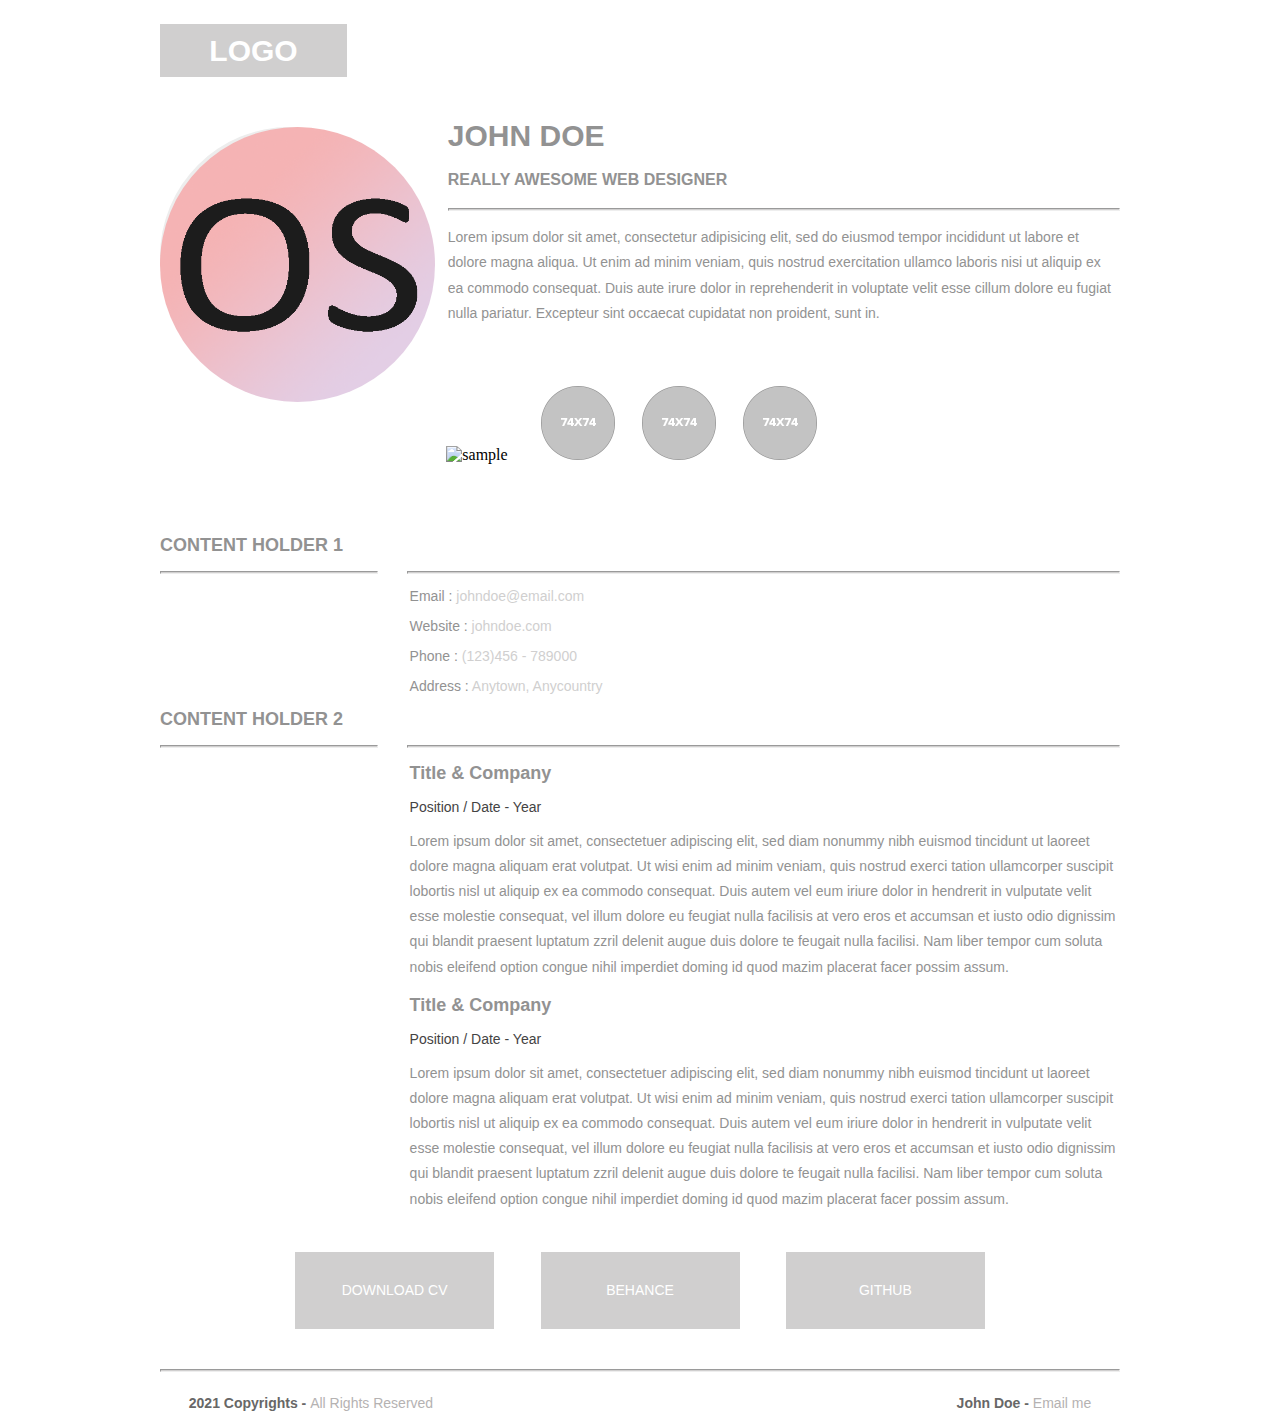
==== index.html @ b72a8b83 "Update index.html" ====
<!doctype html>
<html>
<head>
<meta charset="utf-8">
<meta name="viewport" content="width=device-width, initial-scale=1">
<title>Olav Sharma's Portfolio</title>
<link href="aboutPageStyle.css" rel="stylesheet" type="text/css">

<!--The following script tag downloads a font from the Adobe Edge Web Fonts server for use within the web page. We recommend that you do not modify it.-->
<script>var __adobewebfontsappname__="dreamweaver"</script><script src="http://use.edgefonts.net/montserrat:n4:default;source-sans-pro:n2:default.js" type="text/javascript"></script>
</head>

<body>
<!-- Header content -->
<header>
  <div class="profileLogo"> 
    <!-- Profile logo. Add a img tag in place of <span>. -->
    <p class="logoPlaceholder"><!-- <img src="logoImage.png" alt="sample logo"> --><span>LOGO</span></p>
  </div>
  <div class="profilePhoto"> 
    <!-- Profile photo --> 
    <img style="border-radius: 50%"width="275" height="275" src="AboutPageAssets/images/all.png" alt="sample"> </div>
  <!-- Identity details -->
  <section class="profileHeader">
    <h1>JOHN DOE</h1>
    <h3>REALLY AWESOME WEB DESIGNER</h3>
    <hr>
    <p>Lorem ipsum dolor sit amet, consectetur adipisicing elit, sed do eiusmod tempor incididunt ut labore et dolore magna aliqua. Ut enim ad minim veniam, quis nostrud exercitation ullamco laboris nisi ut aliquip ex ea commodo consequat. Duis aute irure dolor in reprehenderit in voluptate velit esse cillum dolore eu fugiat nulla pariatur. Excepteur sint occaecat cupidatat non proident, sunt in.</p>
  </section>
  <!-- Links to Social network accounts -->
  <aside class="socialNetworkNavBar">
    <div class="socialNetworkNav"> 
      <!-- Add a Anchor tag with nested img tag here --> 
      <img height="74" width="74" onClick="window.location.href='https://youtube.com';" src="https://cdn.iconscout.com/icon/free/png-256/gmail-2981844-2476484.png" alt="sample"> </div>
    <div class="socialNetworkNav"> 
      <!-- Add a Anchor tag with nested img tag here --> 
      <img src="AboutPageAssets/images/social.png"  alt="sample"> </div>
    <div class="socialNetworkNav"> 
      <!-- Add a Anchor tag with nested img tag here --> 
      <img src="AboutPageAssets/images/social.png"  alt="sample"> </div>
    <div class="socialNetworkNav"> 
      <!-- Add a Anchor tag with nested img tag here --> 
      <img src="AboutPageAssets/images/social.png"  alt="sample"> </div>
  </aside>
</header>
<!-- content -->
<section class="mainContent"> 
  <!-- Contact details -->
  <section class="section1">
    <h2 class="sectionTitle">Content Holder 1</h2>
    <hr class="sectionTitleRule">
    <hr class="sectionTitleRule2">
    <div class="section1Content">
      <p><span>Email :</span> johndoe@email.com</p>
      <p><span>Website :</span> johndoe.com</p>
      <p><span>Phone :</span> (123)456 - 789000</p>
      <p><span>Address :</span> Anytown, Anycountry</p>
    </div>
  </section>
  <!-- Previous experience details -->
  <section class="section2">
    <h2 class="sectionTitle">Content Holder 2</h2>
    <hr class="sectionTitleRule">
    <hr class="sectionTitleRule2">
    <!-- First Title & company details  -->
    <article class="section2Content">
      <h2 class="sectionContentTitle">Title & Company</h2>
      <h3 class="sectionContentSubTitle">Position / Date - Year</h3>
      <p class="sectionContent"> Lorem ipsum dolor sit amet, consectetuer adipiscing elit, sed diam nonummy nibh euismod tincidunt ut laoreet dolore magna aliquam erat volutpat. Ut wisi enim ad minim veniam, quis nostrud exerci tation ullamcorper suscipit lobortis nisl ut aliquip ex ea commodo consequat. Duis autem vel eum iriure dolor in hendrerit in vulputate velit esse molestie consequat, vel illum dolore eu feugiat nulla facilisis at vero eros et accumsan et iusto odio dignissim qui blandit praesent luptatum zzril delenit augue duis dolore te feugait nulla facilisi. Nam liber tempor cum soluta nobis eleifend option congue nihil imperdiet doming id quod mazim placerat facer possim assum. </p>
    </article>
    <!-- Second Title & company details  -->
    <article class="section2Content">
      <h2 class="sectionContentTitle"> Title & Company</h2>
      <h3 class="sectionContentSubTitle">Position / Date - Year</h3>
      <p class="sectionContent"> Lorem ipsum dolor sit amet, consectetuer adipiscing elit, sed diam nonummy nibh euismod tincidunt ut laoreet dolore magna aliquam erat volutpat. Ut wisi enim ad minim veniam, quis nostrud exerci tation ullamcorper suscipit lobortis nisl ut aliquip ex ea commodo consequat. Duis autem vel eum iriure dolor in hendrerit in vulputate velit esse molestie consequat, vel illum dolore eu feugiat nulla facilisis at vero eros et accumsan et iusto odio dignissim qui blandit praesent luptatum zzril delenit augue duis dolore te feugait nulla facilisi. Nam liber tempor cum soluta nobis eleifend option congue nihil imperdiet doming id quod mazim placerat facer possim assum. </p>
    </article>
    <!-- Replicate the above Div block to add more title and company details --> 
  </section>
  <!-- Links to expore your past projects and download your CV -->
  <aside class="externalResourcesNav">
    <div class="externalResources"> <a href="#" title="Download CV Link">DOWNLOAD CV</a> </div>
    <span class="stretch"></span>
    <div class="externalResources"><a href="#" title="Behance Link">BEHANCE</a> </div>
    <span class="stretch"></span>
    <div class="externalResources"><a href="#" title="Github Link">GITHUB</a> </div>
  </aside>
</section>
<footer>
  <hr>
  <p class="footerDisclaimer">2021  Copyrights - <span>All Rights Reserved</span></p>
  <p class="footerNote">John Doe - <span>Email me</span></p>
</footer>
</body>
</html>
---- aboutPageStyle.css ----
@charset "utf-8";
/* Global Styles */

body {
	margin-left: auto;
	margin-right: auto;
	width: 92%;
	max-width: 960px;
	padding-left: 2.275%;
	padding-right: 2.275%;
}
/* Header */
header {
	text-align: center;
	display: block;
}
header .profileLogo .logoPlaceholder {
	background-color: rgba(208,207,207,1.00);
	width: 187px;
	text-align: center;
}
header .logoPlaceholder span {
	width: 80px;
	height: 22px;
	font-family: 'Montserrat', sans-serif;
	color: rgba(255,255,255,1.00);
	font-size: 30px;
	font-weight: 700;
	line-height: 53px;
}
header .profilePhoto {
	background-color: rgba(237,237,237,1.00);
	width: 259px;
	border-radius: 50%;
	height: 259px;
	clear: both;
}
header .profileHeader h1 {
	font-family: 'Montserrat', sans-serif;
	color: rgba(146,146,146,1.00);
	font-size: 30px;
	font-weight: 700;
	line-height: 24px;
}
header .profileHeader h3 {
	font-family: sans-serif;
	color: rgba(146,146,146,1.00);
	font-size: 16px;
	font-weight: 700;
	line-height: 24px;
}
hr {
	background-color: rgba(208,207,207,1.00);
	height: 1px;
}
header .profileHeader p {
	font-family: sans-serif;
	color: rgba(146,146,146,1.00);
	font-size: 14px;
	font-weight: 400;
	line-height: 1.8;
	overflow-y: auto;
}
header .socialNetworkNavBar {
	text-align: center;
	display: block;
	margin-top: 60px;
	clear: both;
}
header .socialNetworkNavBar .socialNetworkNav {
	border-radius: 50%;
	cursor: pointer;
}
header .socialNetworkNavBar .socialNetworkNav img:hover {
	opacity: 0.5;
}
/* Main Content sections */
.mainContent .section1 {
	display: block;
}
.section1 .sectionTitle, .section2 .sectionTitle {
	font-family: 'Montserrat', sans-serif;
	color: rgba(146,146,146,1.00);
	font-size: 18px;
	font-weight: 700;
	text-transform: uppercase;
}
.section1 .sectionTitleRule, .section2 .sectionTitleRule {
	margin: 0 3% 0 0;
	float: left;
	clear: both;
}
.section1 .sectionTitleRule2, .section2 .sectionTitleRule2 {
	background-color: rgba(208,207,207,1.00);
	height: 1px;
	padding: 0px;
}
.mainContent .section1 .section1Content {
	font-family: ProximaNova;
	font-size: 14px;
	font-weight: 100;
	color: rgba(208,207,207,1.00);
}
.mainContent .section1 .section1Content span {
	color: rgba(146,146,146,1.00);
	font-family: sans-serif;
}
.section2 .sectionContentTitle {
	font-family: sans-serif;
	color: rgba(146,146,146,1.00);
	font-size: 18px;
	font-weight: 700;
}
.section2 .sectionContentSubTitle {
	font-family: sans-serif;
	color: rgba(68,67,67,1.00);
	font-size: 14px;
	font-weight: 400;
}
.section2 .sectionContent {
	font-family: sans-serif;
	color: rgba(146,146,146,1.00);
	font-size: 14px;
	font-weight: 400;
	line-height: 1.8;
}
.mainContent {
	display: block;
}
.mainContent .externalResourcesNav .externalResources {
	background-color: rgba(208,207,207,1.00);
	display: inline-block;
	text-align: center;
	margin-top: 0px;
	padding-top: 3%;
	cursor: pointer;
}
.mainContent .externalResourcesNav .externalResources:hover {
	background-color: rgba(153,153,153,1.00);
}
.externalResourcesNav .externalResources a {
	font-family: 'Montserrat', sans-serif;
	color: rgba(255,255,255,1.00);
	font-size: 14px;
	font-weight: 400;
	line-height: 18px;
	text-decoration: none;
}
.stretch {
	content: '';
	display: inline-block;
	margin-left: 2%;
	margin-right: 2%;
}
/* Footer */
footer .footerDisclaimer {
	font-family: sans-serif;
	font-size: 14px;
	line-height: 18px;
	color: rgba(104,103,103,1.00);
	font-weight: 700;
}
footer .footerDisclaimer span {
	color: rgba(181,178,178,1.00);
	font-weight: 400;
}
footer .footerNote {
	font-family: sans-serif;
	font-size: 14px;
	line-height: 18px;
	color: rgba(104,103,103,1.00);
	font-weight: 700;
}
footer .footerNote span {
	color: rgba(181,178,178,1.00);
	font-weight: 400;
}

/* Media query for Mobile devices*/
@media only screen and (min-width : 285px) and (max-width : 480px) {
/* Header */
header {
	width: 100%;
	float: none;
}
header .profileLogo .logoPlaceholder {
	display: inline-block;
}
header .profilePhoto {
	display: inline-block;
}
header .profileHeader {
	text-align: center;
	margin-top: 10%;
}
header .profileHeader p {
	text-align: justify;
}
header .socialNetworkNavBar {
	text-align: center;
	display: block;
	margin-top: 60px;
	clear: both;
	margin-bottom: 15%;
}
header .socialNetworkNavBar .socialNetworkNav {
	width: 60px;
	height: 60px;
	display: inline-block;
	margin-right: 23px;
}
/* Main content sections */
.mainContent .section1 {
	text-align: center;
	margin-bottom: 10%;
}
.section1 .section1Title, .section2 .section1Title {
	text-align: center;
}
.section1 .sectionTitleRule, .section2 .sectionTitleRule {
	width: 100%;
}
.section1 .sectionTitleRule2, .section2 .sectionTitleRule2 {
	display: none;
}
.mainContent .section1 .section1Content {
	display: inline-block;
	text-align: left;
	font-family: sans-serif;
	text-align: justify;
}
.mainContent .section2 {
	display: block;
	text-align: center;
}
.section2 .section2Content {
	margin-top: 10%;
	text-align: justify;
	margin-bottom: 10%;
}
.mainContent .externalResourcesNav {
	margin-bottom: 10%;
}
.mainContent .externalResourcesNav .externalResources {
	width: 100%;
	height: 35px;
}
/* Footer */
footer {
	display: block;
	text-align: center;
	font-family: sans-serif;
}
}

/* Media Query for Tablets */
@media only screen and (min-width : 481px) and (max-width : 1024px) {
/* Header */
header {
	width: 100%;
	float: none;
}
header .profileLogo .logoPlaceholder {
	display: inline-block;
	font-family: 'Montserrat', sans-serif;
}
header .profilePhoto {
	float: left;
	clear: both;
	margin-right: 3%;
	margin-top: 5%;
}
header .profileHeader {
	text-align: left;
	margin-top: 7%;
}
header .socialNetworkNavBar .socialNetworkNav {
	width: 74px;
	height: 74px;
	display: inline-block;
	margin-right: 23px;
}
/* Main content and sections */
.section1 .section1Title, .section2 .section1Title {
	text-align: center;
}
.section1 .sectionTitleRule, .section2 .sectionTitleRule {
	width: 100%;
}
.section1 .sectionTitleRule2, .section2 .sectionTitleRule2 {
	display: none;
}
.mainContent .section1 .section1Content {
	display: block;
	margin: 0% 0% 0% 20%;
	font-family: sans-serif;
	margin-top: 5%;
	margin-bottom: 5%;
}
.mainContent .section2 {
	clear: both;
}
.section2 .section2Content {
	padding: 0px;
	margin-left: 20%;
	font-family: sans-serif;
	margin-top: 5%;
	margin-bottom: 5%;
}
.mainContent .externalResourcesNav {
	margin-left: 20%;
	margin-top: 40px;
	margin-bottom: 40px;
	text-align: center;
	padding-top: 0px;
	clear: both;
}
.mainContent .externalResourcesNav .externalResources {
	width: 199px;
	height: 48px;
	margin-top: 5%;
}
/* Footer */
footer .footerDisclaimer {
	float: left;
	margin-left: 3%;
	font-family: sans-serif;
}
footer .footerNote {
	float: right;
	margin-right: 3%;
	font-family: sans-serif;
}
}

/* Desktops and laptops  */
@media only screen and (min-width:1025px) {
/* Header */
header .profileLogo .logoPlaceholder {
	float: left;
	margin-bottom: 50px;
}
header .profilePhoto {
	float: left;
	clear: both;
	margin-right: 3%;
}
header .profileHeader {
	text-align: left;
	padding-top: 10%;
}
header .socialNetworkNavBar .socialNetworkNav {
	width: 74px;
	height: 74px;
	display: inline-block;
	margin-right: 23px;
}
/* Main content sections */
.section1 .sectionTitleRule, .section2 .sectionTitleRule {
	width: 22.5%;
}
.mainContent .section1 .section1Content {
	display: block;
	margin-top: 0%;
	margin-right: 0%;
	margin-left: 26%;
	margin-bottom: 0%;
	font-family: sans-serif;
}
.mainContent .section2 {
	clear: both;
}
.section2 .section2Content {
	padding: 0px;
	margin-left: 26%;
	font-family: sans-serif;
}
.mainContent .externalResourcesNav {
	margin-top: 40px;
	margin-bottom: 40px;
	text-align: center;
	padding-top: 0px;
	clear: both;
}
.mainContent .externalResourcesNav .externalResources {
	width: 199px;
	height: 48px;
}
/* Footer */
footer .footerDisclaimer {
	float: left;
	margin-left: 3%;
	font-family: sans-serif;
}
footer .footerNote {
	float: right;
	margin-right: 3%;
	font-family: sans-serif;
}
}
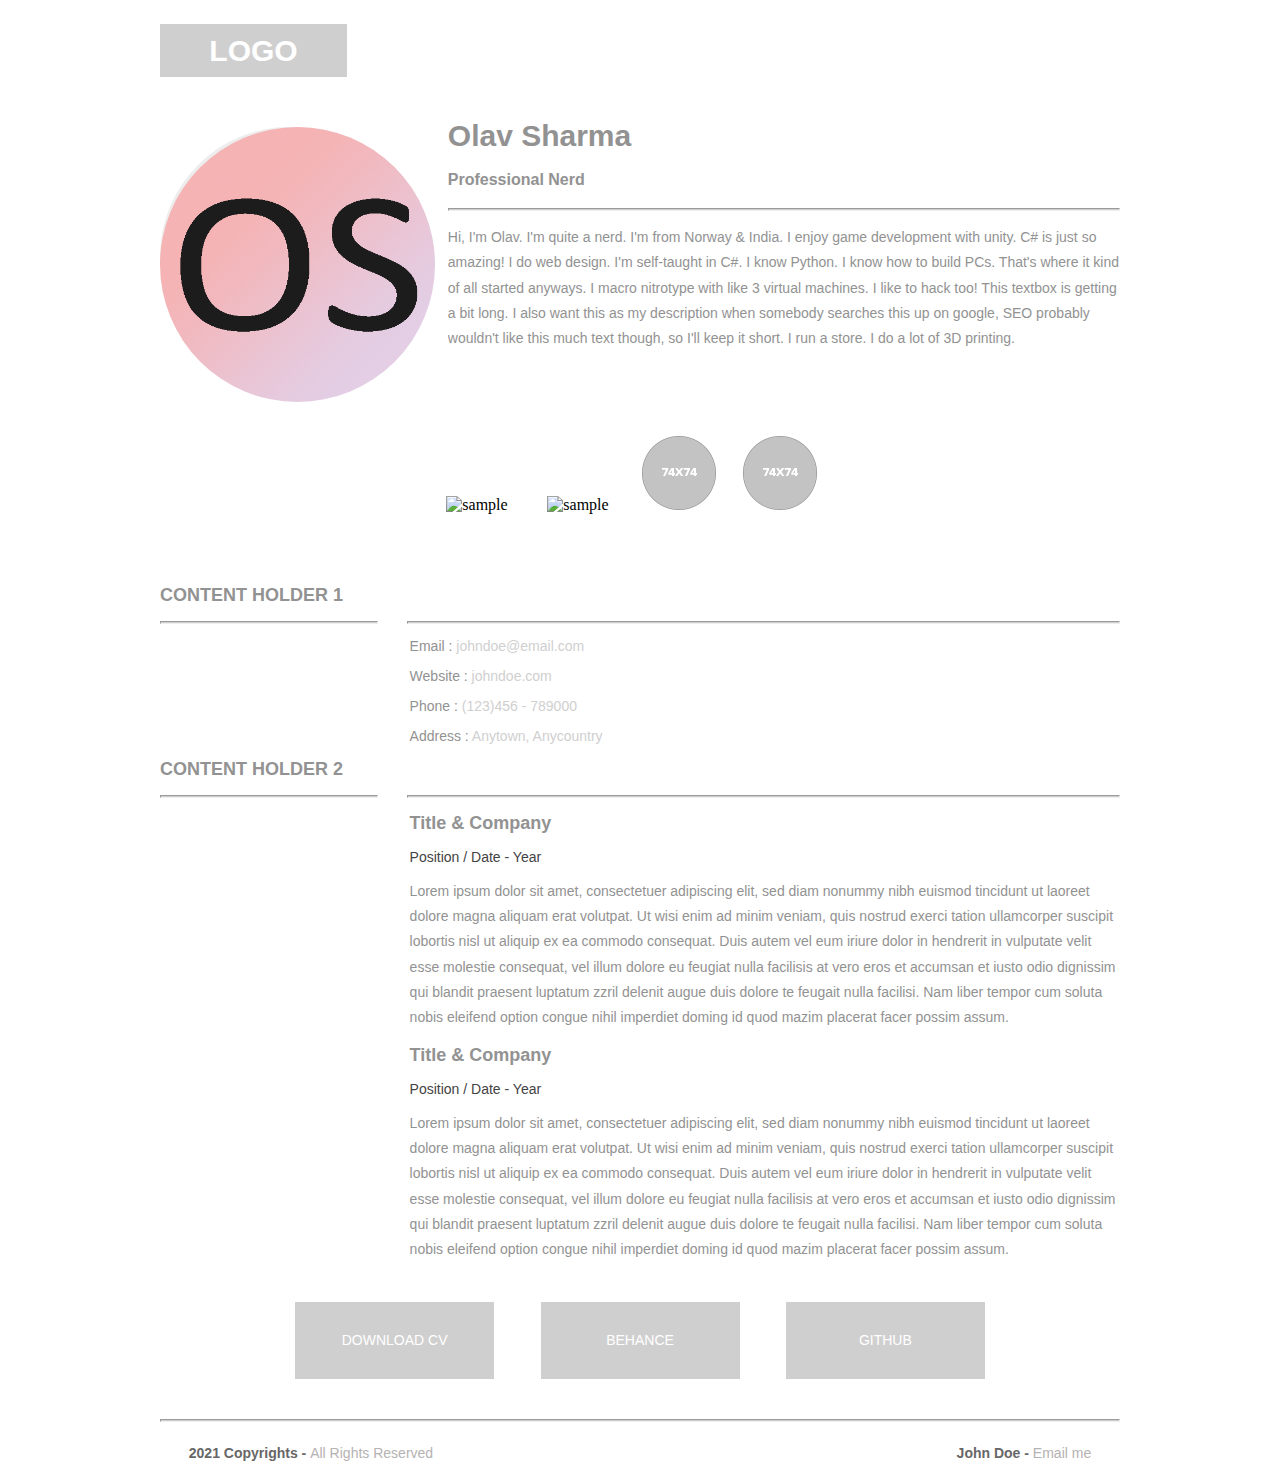
==== commit 490f3231: "Update index.html" ====
--- a/index.html
+++ b/index.html
@@ -22,10 +22,10 @@
     <img style="border-radius: 50%"width="275" height="275" src="AboutPageAssets/images/all.png" alt="sample"> </div>
   <!-- Identity details -->
   <section class="profileHeader">
-    <h1>JOHN DOE</h1>
-    <h3>REALLY AWESOME WEB DESIGNER</h3>
+    <h1>Olav Sharma</h1>
+    <h3>Professional Nerd</h3>
     <hr>
-    <p>Lorem ipsum dolor sit amet, consectetur adipisicing elit, sed do eiusmod tempor incididunt ut labore et dolore magna aliqua. Ut enim ad minim veniam, quis nostrud exercitation ullamco laboris nisi ut aliquip ex ea commodo consequat. Duis aute irure dolor in reprehenderit in voluptate velit esse cillum dolore eu fugiat nulla pariatur. Excepteur sint occaecat cupidatat non proident, sunt in.</p>
+    <p>Hi, I'm Olav. I'm quite a nerd. I'm from Norway &amp; India. I enjoy game development with unity. C# is just so amazing! I do web design. I'm self-taught in C#. I know Python. I know how to build PCs. That's where it kind of all started anyways. I macro nitrotype with like 3 virtual machines. I like to hack too! This textbox is getting a bit long. I also want this as my description when somebody searches this up on google, SEO probably wouldn't like this much text though, so I'll keep it short. I run a store. I do a lot of 3D printing.&nbsp; &nbsp; &nbsp; &nbsp; &nbsp; &nbsp; &nbsp; &nbsp; &nbsp; &nbsp; &nbsp; &nbsp; &nbsp; &nbsp; &nbsp; &nbsp; &nbsp; &nbsp; &nbsp; &nbsp; &nbsp;</p>
   </section>
   <!-- Links to Social network accounts -->
   <aside class="socialNetworkNavBar">
@@ -34,7 +34,7 @@
       <img height="74" width="74" onClick="window.location.href='https://youtube.com';" src="https://cdn.iconscout.com/icon/free/png-256/gmail-2981844-2476484.png" alt="sample"> </div>
     <div class="socialNetworkNav"> 
       <!-- Add a Anchor tag with nested img tag here --> 
-      <img src="AboutPageAssets/images/social.png"  alt="sample"> </div>
+      <img height="74" src="https://www.inkneedle.store/cdn/shop/files/2.png?v=1703287860&width=500"  alt="sample" width="74"> </div>
     <div class="socialNetworkNav"> 
       <!-- Add a Anchor tag with nested img tag here --> 
       <img src="AboutPageAssets/images/social.png"  alt="sample"> </div>
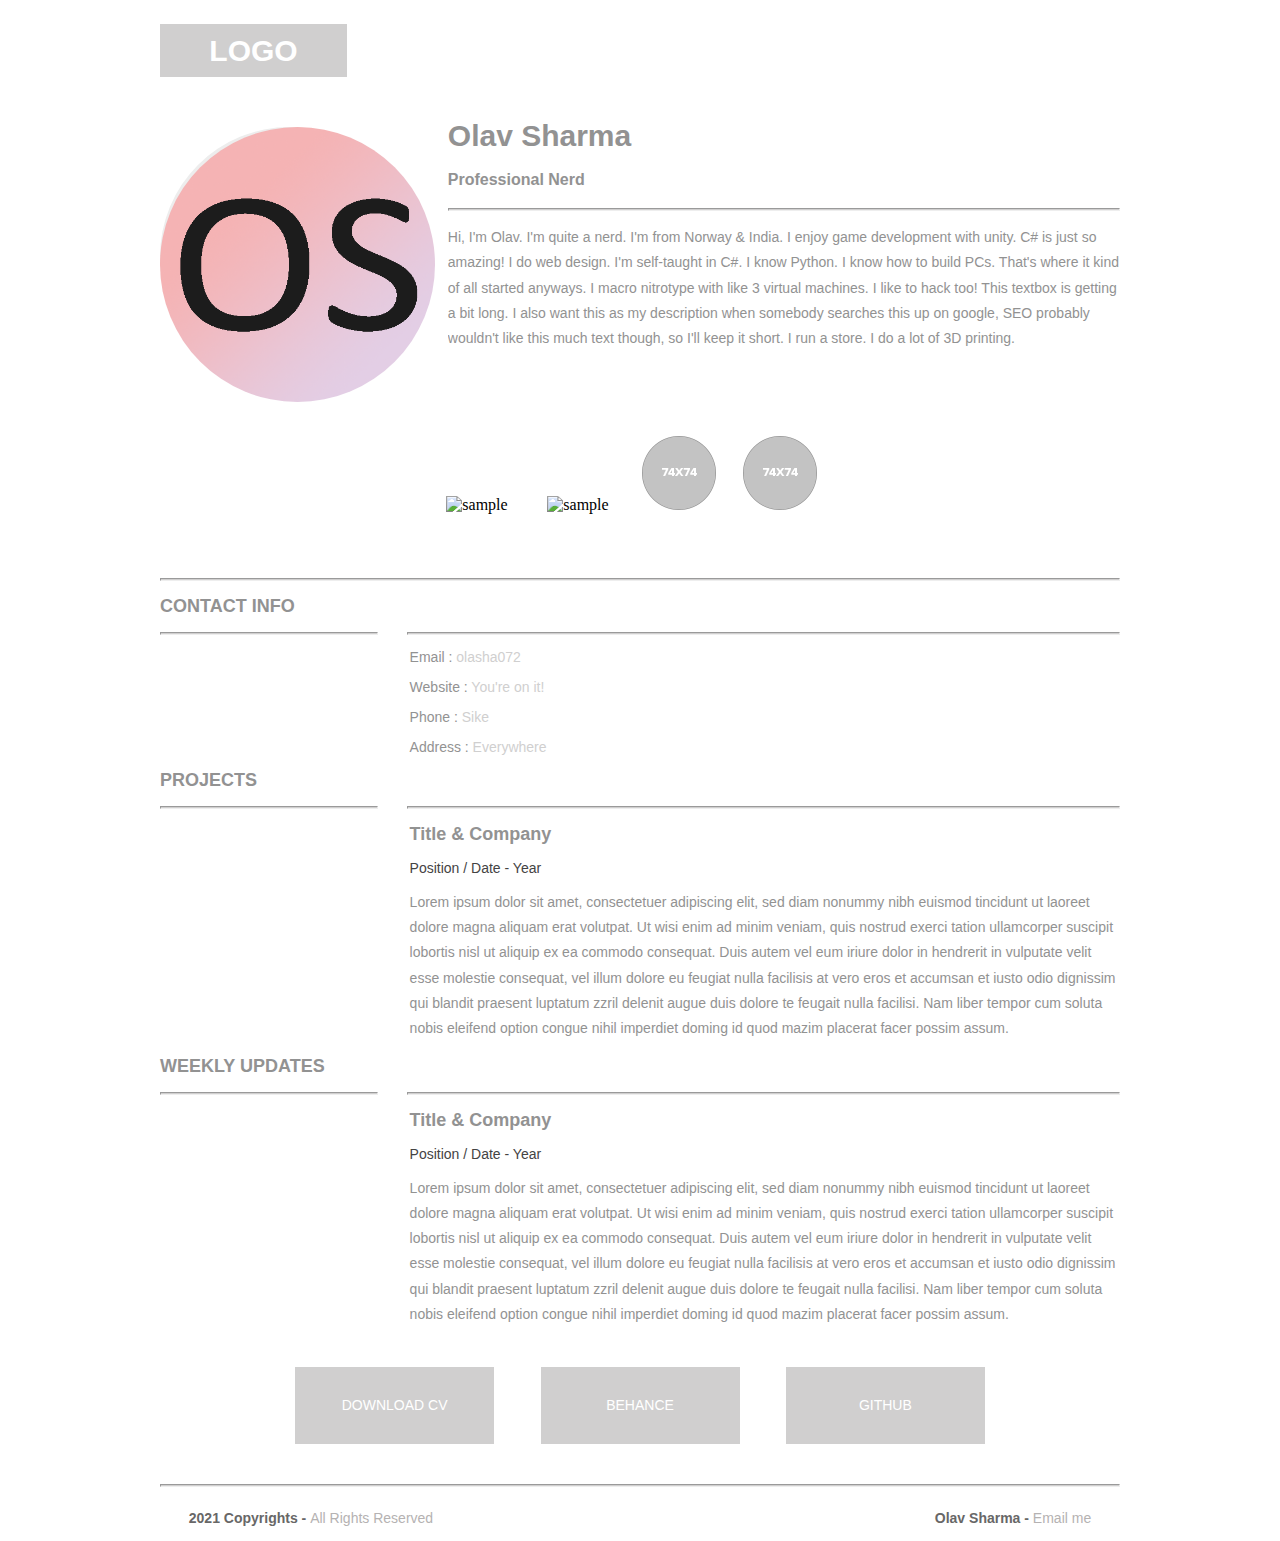
==== commit e9d7827e: "Update index.html" ====
--- a/index.html
+++ b/index.html
@@ -43,23 +43,24 @@
       <img src="AboutPageAssets/images/social.png"  alt="sample"> </div>
   </aside>
 </header>
+	<hr>
 <!-- content -->
 <section class="mainContent"> 
   <!-- Contact details -->
   <section class="section1">
-    <h2 class="sectionTitle">Content Holder 1</h2>
+    <h2 class="sectionTitle">Contact info</h2>
     <hr class="sectionTitleRule">
     <hr class="sectionTitleRule2">
     <div class="section1Content">
-      <p><span>Email :</span> johndoe@email.com</p>
-      <p><span>Website :</span> johndoe.com</p>
-      <p><span>Phone :</span> (123)456 - 789000</p>
-      <p><span>Address :</span> Anytown, Anycountry</p>
+      <p><span>Email :</span> olasha072</p>
+      <p><span>Website :</span> You're on it!</p>
+      <p><span>Phone :</span> Sike</p>
+      <p><span>Address :</span> Everywhere</p>
     </div>
   </section>
   <!-- Previous experience details -->
   <section class="section2">
-    <h2 class="sectionTitle">Content Holder 2</h2>
+    <h2 class="sectionTitle">projects</h2>
     <hr class="sectionTitleRule">
     <hr class="sectionTitleRule2">
     <!-- First Title & company details  -->
@@ -69,11 +70,21 @@
       <p class="sectionContent"> Lorem ipsum dolor sit amet, consectetuer adipiscing elit, sed diam nonummy nibh euismod tincidunt ut laoreet dolore magna aliquam erat volutpat. Ut wisi enim ad minim veniam, quis nostrud exerci tation ullamcorper suscipit lobortis nisl ut aliquip ex ea commodo consequat. Duis autem vel eum iriure dolor in hendrerit in vulputate velit esse molestie consequat, vel illum dolore eu feugiat nulla facilisis at vero eros et accumsan et iusto odio dignissim qui blandit praesent luptatum zzril delenit augue duis dolore te feugait nulla facilisi. Nam liber tempor cum soluta nobis eleifend option congue nihil imperdiet doming id quod mazim placerat facer possim assum. </p>
     </article>
     <!-- Second Title & company details  -->
+    
+    <!-- Replicate the above Div block to add more title and company details --> 
+  </section>
+  <section class="section2">
+    <h2 class="sectionTitle">weekly updates&nbsp;</h2>
+    <hr class="sectionTitleRule">
+    <hr class="sectionTitleRule2">
+    <!-- First Title & company details  -->
     <article class="section2Content">
-      <h2 class="sectionContentTitle"> Title & Company</h2>
+      <h2 class="sectionContentTitle">Title & Company</h2>
       <h3 class="sectionContentSubTitle">Position / Date - Year</h3>
       <p class="sectionContent"> Lorem ipsum dolor sit amet, consectetuer adipiscing elit, sed diam nonummy nibh euismod tincidunt ut laoreet dolore magna aliquam erat volutpat. Ut wisi enim ad minim veniam, quis nostrud exerci tation ullamcorper suscipit lobortis nisl ut aliquip ex ea commodo consequat. Duis autem vel eum iriure dolor in hendrerit in vulputate velit esse molestie consequat, vel illum dolore eu feugiat nulla facilisis at vero eros et accumsan et iusto odio dignissim qui blandit praesent luptatum zzril delenit augue duis dolore te feugait nulla facilisi. Nam liber tempor cum soluta nobis eleifend option congue nihil imperdiet doming id quod mazim placerat facer possim assum. </p>
     </article>
+    <!-- Second Title & company details  -->
+    
     <!-- Replicate the above Div block to add more title and company details --> 
   </section>
   <!-- Links to expore your past projects and download your CV -->
@@ -88,7 +99,7 @@
 <footer>
   <hr>
   <p class="footerDisclaimer">2021  Copyrights - <span>All Rights Reserved</span></p>
-  <p class="footerNote">John Doe - <span>Email me</span></p>
+  <p class="footerNote">Olav Sharma - <span>Email me</span></p>
 </footer>
 </body>
 </html>
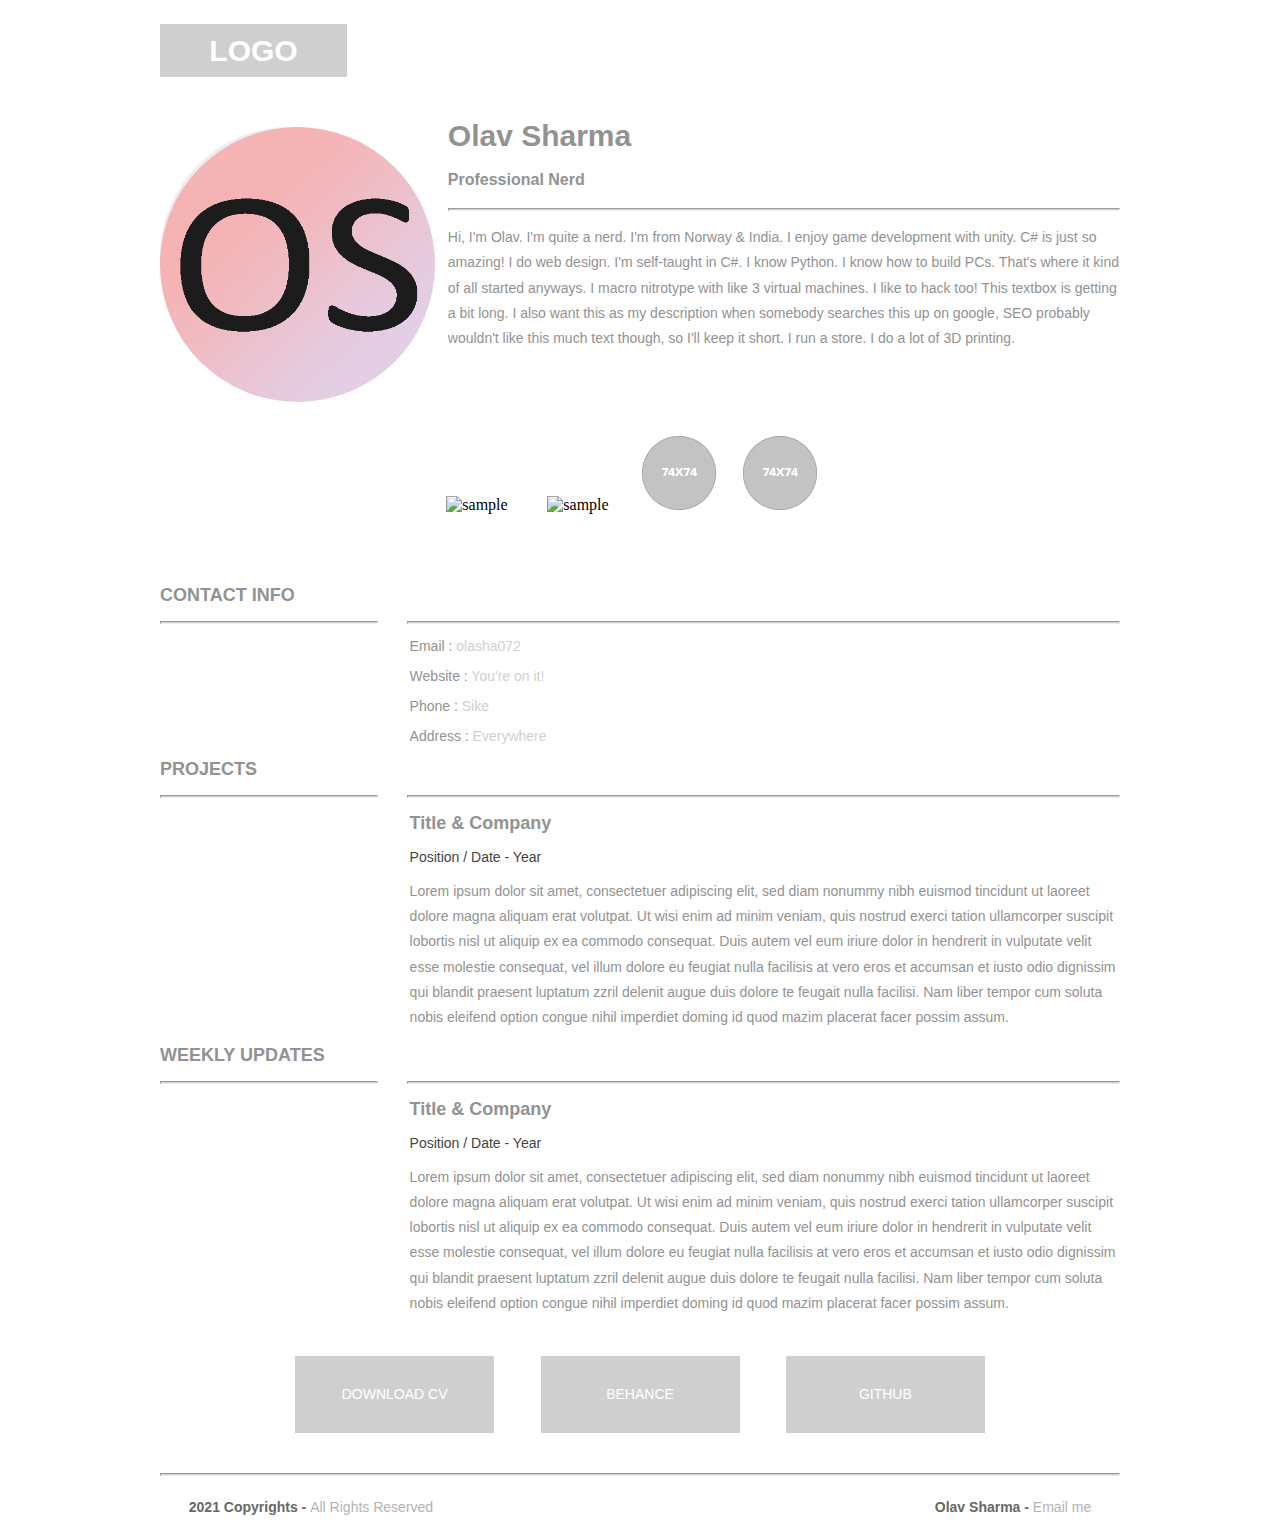
==== commit c54123b6: "Update index.html" ====
--- a/index.html
+++ b/index.html
@@ -43,7 +43,6 @@
       <img src="AboutPageAssets/images/social.png"  alt="sample"> </div>
   </aside>
 </header>
-	<hr>
 <!-- content -->
 <section class="mainContent"> 
   <!-- Contact details -->
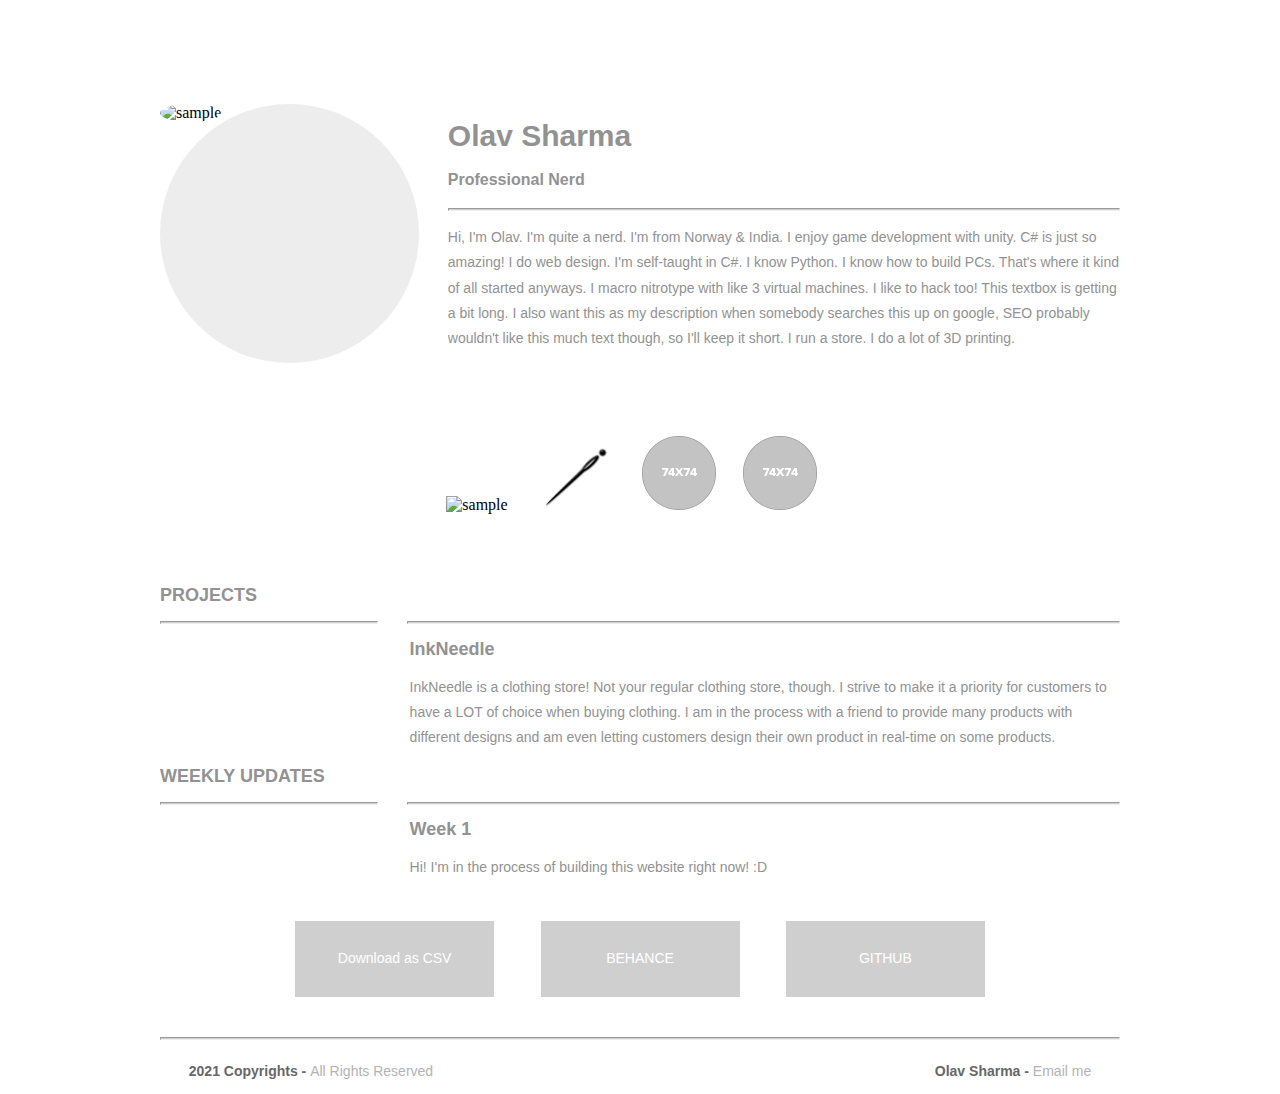
==== commit 23afcaaf: "Add files via upload" ====
--- a/index.html
+++ b/index.html
@@ -1,104 +1,115 @@
-<!doctype html>
-<html>
-<head>
-<meta charset="utf-8">
-<meta name="viewport" content="width=device-width, initial-scale=1">
-<title>Olav Sharma's Portfolio</title>
-<link href="aboutPageStyle.css" rel="stylesheet" type="text/css">
-
-<!--The following script tag downloads a font from the Adobe Edge Web Fonts server for use within the web page. We recommend that you do not modify it.-->
-<script>var __adobewebfontsappname__="dreamweaver"</script><script src="http://use.edgefonts.net/montserrat:n4:default;source-sans-pro:n2:default.js" type="text/javascript"></script>
-</head>
-
-<body>
-<!-- Header content -->
-<header>
-  <div class="profileLogo"> 
-    <!-- Profile logo. Add a img tag in place of <span>. -->
-    <p class="logoPlaceholder"><!-- <img src="logoImage.png" alt="sample logo"> --><span>LOGO</span></p>
-  </div>
-  <div class="profilePhoto"> 
-    <!-- Profile photo --> 
-    <img style="border-radius: 50%"width="275" height="275" src="AboutPageAssets/images/all.png" alt="sample"> </div>
-  <!-- Identity details -->
-  <section class="profileHeader">
-    <h1>Olav Sharma</h1>
-    <h3>Professional Nerd</h3>
-    <hr>
-    <p>Hi, I'm Olav. I'm quite a nerd. I'm from Norway &amp; India. I enjoy game development with unity. C# is just so amazing! I do web design. I'm self-taught in C#. I know Python. I know how to build PCs. That's where it kind of all started anyways. I macro nitrotype with like 3 virtual machines. I like to hack too! This textbox is getting a bit long. I also want this as my description when somebody searches this up on google, SEO probably wouldn't like this much text though, so I'll keep it short. I run a store. I do a lot of 3D printing.&nbsp; &nbsp; &nbsp; &nbsp; &nbsp; &nbsp; &nbsp; &nbsp; &nbsp; &nbsp; &nbsp; &nbsp; &nbsp; &nbsp; &nbsp; &nbsp; &nbsp; &nbsp; &nbsp; &nbsp; &nbsp;</p>
-  </section>
-  <!-- Links to Social network accounts -->
-  <aside class="socialNetworkNavBar">
-    <div class="socialNetworkNav"> 
-      <!-- Add a Anchor tag with nested img tag here --> 
-      <img height="74" width="74" onClick="window.location.href='https://youtube.com';" src="https://cdn.iconscout.com/icon/free/png-256/gmail-2981844-2476484.png" alt="sample"> </div>
-    <div class="socialNetworkNav"> 
-      <!-- Add a Anchor tag with nested img tag here --> 
-      <img height="74" src="https://www.inkneedle.store/cdn/shop/files/2.png?v=1703287860&width=500"  alt="sample" width="74"> </div>
-    <div class="socialNetworkNav"> 
-      <!-- Add a Anchor tag with nested img tag here --> 
-      <img src="AboutPageAssets/images/social.png"  alt="sample"> </div>
-    <div class="socialNetworkNav"> 
-      <!-- Add a Anchor tag with nested img tag here --> 
-      <img src="AboutPageAssets/images/social.png"  alt="sample"> </div>
-  </aside>
-</header>
-<!-- content -->
-<section class="mainContent"> 
-  <!-- Contact details -->
-  <section class="section1">
-    <h2 class="sectionTitle">Contact info</h2>
-    <hr class="sectionTitleRule">
-    <hr class="sectionTitleRule2">
-    <div class="section1Content">
-      <p><span>Email :</span> olasha072</p>
-      <p><span>Website :</span> You're on it!</p>
-      <p><span>Phone :</span> Sike</p>
-      <p><span>Address :</span> Everywhere</p>
-    </div>
-  </section>
-  <!-- Previous experience details -->
-  <section class="section2">
-    <h2 class="sectionTitle">projects</h2>
-    <hr class="sectionTitleRule">
-    <hr class="sectionTitleRule2">
-    <!-- First Title & company details  -->
-    <article class="section2Content">
-      <h2 class="sectionContentTitle">Title & Company</h2>
-      <h3 class="sectionContentSubTitle">Position / Date - Year</h3>
-      <p class="sectionContent"> Lorem ipsum dolor sit amet, consectetuer adipiscing elit, sed diam nonummy nibh euismod tincidunt ut laoreet dolore magna aliquam erat volutpat. Ut wisi enim ad minim veniam, quis nostrud exerci tation ullamcorper suscipit lobortis nisl ut aliquip ex ea commodo consequat. Duis autem vel eum iriure dolor in hendrerit in vulputate velit esse molestie consequat, vel illum dolore eu feugiat nulla facilisis at vero eros et accumsan et iusto odio dignissim qui blandit praesent luptatum zzril delenit augue duis dolore te feugait nulla facilisi. Nam liber tempor cum soluta nobis eleifend option congue nihil imperdiet doming id quod mazim placerat facer possim assum. </p>
-    </article>
-    <!-- Second Title & company details  -->
-    
-    <!-- Replicate the above Div block to add more title and company details --> 
-  </section>
-  <section class="section2">
-    <h2 class="sectionTitle">weekly updates&nbsp;</h2>
-    <hr class="sectionTitleRule">
-    <hr class="sectionTitleRule2">
-    <!-- First Title & company details  -->
-    <article class="section2Content">
-      <h2 class="sectionContentTitle">Title & Company</h2>
-      <h3 class="sectionContentSubTitle">Position / Date - Year</h3>
-      <p class="sectionContent"> Lorem ipsum dolor sit amet, consectetuer adipiscing elit, sed diam nonummy nibh euismod tincidunt ut laoreet dolore magna aliquam erat volutpat. Ut wisi enim ad minim veniam, quis nostrud exerci tation ullamcorper suscipit lobortis nisl ut aliquip ex ea commodo consequat. Duis autem vel eum iriure dolor in hendrerit in vulputate velit esse molestie consequat, vel illum dolore eu feugiat nulla facilisis at vero eros et accumsan et iusto odio dignissim qui blandit praesent luptatum zzril delenit augue duis dolore te feugait nulla facilisi. Nam liber tempor cum soluta nobis eleifend option congue nihil imperdiet doming id quod mazim placerat facer possim assum. </p>
-    </article>
-    <!-- Second Title & company details  -->
-    
-    <!-- Replicate the above Div block to add more title and company details --> 
-  </section>
-  <!-- Links to expore your past projects and download your CV -->
-  <aside class="externalResourcesNav">
-    <div class="externalResources"> <a href="#" title="Download CV Link">DOWNLOAD CV</a> </div>
-    <span class="stretch"></span>
-    <div class="externalResources"><a href="#" title="Behance Link">BEHANCE</a> </div>
-    <span class="stretch"></span>
-    <div class="externalResources"><a href="#" title="Github Link">GITHUB</a> </div>
-  </aside>
-</section>
-<footer>
-  <hr>
-  <p class="footerDisclaimer">2021  Copyrights - <span>All Rights Reserved</span></p>
-  <p class="footerNote">Olav Sharma - <span>Email me</span></p>
-</footer>
-</body>
-</html>
+<!doctype html>
+<html>
+<head>
+    <meta charset="utf-8">
+    <meta name="viewport" content="width=device-width, initial-scale=1">
+    <title>Olav Sharma's Portfolio</title>
+    <link href="aboutPageStyle.css" rel="stylesheet" type="text/css">
+
+    <!--The following script tag downloads a font from the Adobe Edge Web Fonts server for use within the web page. We recommend that you do not modify it.-->
+    <script>var __adobewebfontsappname__ = "dreamweaver"</script>
+    <script src="http://use.edgefonts.net/montserrat:n4:default;source-sans-pro:n2:default.js" type="text/javascript"></script>
+</head>
+
+<body>
+    <!-- Header content -->
+    <header>
+
+        <!-- Identity details -->
+        <section class="profileHeader">
+            <div class="profilePhoto">
+                <!-- Profile photo -->
+                <img style="border-radius: 50%" width="275" height="275" src="https://files.oaiusercontent.com/file-UVvXYtiP91YaXvZsvhBwM70o?se=2024-01-13T23%3A46%3A23Z&sp=r&sv=2021-08-06&sr=b&rscc=max-age%3D31536000%2C%20immutable&rscd=attachment%3B%20filename%3Dc8a33f66-0069-4e17-8feb-78dbec58e326.webp&sig=ZdXKIhhkHJ7cM%2Blyb9jjJq8ZgE4ztrdv4le660rjz0I%3D" alt="sample">
+            </div>
+            <h1>Olav Sharma</h1>
+            <h3>Professional Nerd</h3>
+            <hr>
+            <p>Hi, I'm Olav. I'm quite a nerd. I'm from Norway &amp; India. I enjoy game development with unity. C# is just so amazing! I do web design. I'm self-taught in C#. I know Python. I know how to build PCs. That's where it kind of all started anyways. I macro nitrotype with like 3 virtual machines. I like to hack too! This textbox is getting a bit long. I also want this as my description when somebody searches this up on google, SEO probably wouldn't like this much text though, so I'll keep it short. I run a store. I do a lot of 3D printing.&nbsp; &nbsp; &nbsp; &nbsp; &nbsp; &nbsp; &nbsp; &nbsp; &nbsp; &nbsp; &nbsp; &nbsp; &nbsp; &nbsp; &nbsp; &nbsp; &nbsp; &nbsp; &nbsp; &nbsp; &nbsp;</p>
+        </section>
+        <!-- Links to Social network accounts -->
+        <aside class="socialNetworkNavBar">
+            <div class="socialNetworkNav">
+                <!-- Add a Anchor tag with nested img tag here -->
+                <img height="74" width="74" onClick="window.location.href='mailto:olasha072@fusdk12.net';" src="https://cdn.iconscout.com/icon/free/png-256/gmail-2981844-2476484.png" alt="sample">
+            </div>
+            <div class="socialNetworkNav">
+                <!-- Add a Anchor tag with nested img tag here -->
+                <img onclick="window.location.href='inkneedle.store'" height="74" src="[data-uri]" alt="sample" width="74">
+            </div>
+            <div class="socialNetworkNav">
+                <!-- Add a Anchor tag with nested img tag here -->
+                <img src="AboutPageAssets/images/social.png" alt="sample">
+            </div>
+            <div class="socialNetworkNav">
+                <!-- Add a Anchor tag with nested img tag here -->
+                <img src="AboutPageAssets/images/social.png" alt="sample">
+            </div>
+        </aside>
+    </header>
+        <!-- codsadsantent -->
+    <section class="mainContent">
+        <!-- Contact details -->
+
+        <!-- Previous experience details -->
+        <section class="section2">
+            <h2 class="sectionTitle">projects</h2>
+            <hr class="sectionTitleRule">
+            <hr class="sectionTitleRule2">
+            <!-- First Title & company details  -->
+            <article class="section2Content">
+                <h2 class="sectionContentTitle">InkNeedle</h2>
+                <p class="sectionContent">InkNeedle is a clothing store! Not your regular clothing store, though. I strive to make it a priority for customers to have a LOT of choice when buying clothing. I am in the process with a friend to provide many products with different designs and am even letting customers design their own product in real-time on some products.</p>
+            </article>
+            <!-- Second Title & company details  -->
+            <!-- Replicate the above Div block to add more title and company details -->
+        </section>
+        <section class="section2">
+            <h2 class="sectionTitle">weekly updates</h2>
+            <hr class="sectionTitleRule">
+            <hr class="sectionTitleRule2">
+            <!-- First Title & company details  -->
+            <article class="section2Content">
+                <h2 class="sectionContentTitle">Week 1</h2>
+                <p id="data-container" class="sectionContent"> Hi! I'm in the process of building this website right now! :D </p>
+            </article>
+            <!-- Second Title & company details  -->
+            <!-- Replicate the above Div block to add more title and company details -->
+        </section>
+        <!-- Links to expore your past projects and download your CV -->
+        <aside class="externalResourcesNav">
+            <div class="externalResources"><a href="#" onclick="downloadCSV(); return false;">Download as CSV</a></div>
+            <span class="stretch"></span>
+            <script>
+                function downloadCSV() {
+                    var csv = [];
+                    var textContent = document.querySelector("#data-container").innerText;
+
+                    // Since there's only one paragraph, we'll just push its entire content.
+                    // If you want to split the content into multiple CSV rows, you'd need to
+                    // split the textContent string accordingly.
+                    csv.push(textContent);
+
+                    var csvFile = new Blob([csv.join("\n")], { type: "text/csv" });
+                    var downloadLink = document.createElement("a");
+                    downloadLink.download = "weekoneupdates.csv";
+                    downloadLink.href = window.URL.createObjectURL(csvFile);
+                    downloadLink.style.display = "none";
+                    document.body.appendChild(downloadLink);
+                    downloadLink.click();
+                }
+            </script>
+
+
+            <div class="externalResources"><a href="#" title="Behance Link">BEHANCE</a> </div>
+            <span class="stretch"></span>
+            <div class="externalResources"><a href="#" title="Github Link">GITHUB</a> </div>
+        </aside>
+    </section>
+    <footer>
+        <hr>
+        <p class="footerDisclaimer">2021  Copyrights - <span>All Rights Reserved</span></p>
+        <p class="footerNote">Olav Sharma - <span>Email me</span></p>
+    </footer>
+</body>
+</html>
+<!--hi there!!!-->--- a/aboutPageStyle.css
+++ b/aboutPageStyle.css
@@ -1,400 +1,420 @@
-@charset "utf-8";
-/* Global Styles */
-
-body {
-	margin-left: auto;
-	margin-right: auto;
-	width: 92%;
-	max-width: 960px;
-	padding-left: 2.275%;
-	padding-right: 2.275%;
-}
-/* Header */
-header {
-	text-align: center;
-	display: block;
-}
-header .profileLogo .logoPlaceholder {
-	background-color: rgba(208,207,207,1.00);
-	width: 187px;
-	text-align: center;
-}
-header .logoPlaceholder span {
-	width: 80px;
-	height: 22px;
-	font-family: 'Montserrat', sans-serif;
-	color: rgba(255,255,255,1.00);
-	font-size: 30px;
-	font-weight: 700;
-	line-height: 53px;
-}
-header .profilePhoto {
-	background-color: rgba(237,237,237,1.00);
-	width: 259px;
-	border-radius: 50%;
-	height: 259px;
-	clear: both;
-}
-header .profileHeader h1 {
-	font-family: 'Montserrat', sans-serif;
-	color: rgba(146,146,146,1.00);
-	font-size: 30px;
-	font-weight: 700;
-	line-height: 24px;
-}
-header .profileHeader h3 {
-	font-family: sans-serif;
-	color: rgba(146,146,146,1.00);
-	font-size: 16px;
-	font-weight: 700;
-	line-height: 24px;
-}
-hr {
-	background-color: rgba(208,207,207,1.00);
-	height: 1px;
-}
-header .profileHeader p {
-	font-family: sans-serif;
-	color: rgba(146,146,146,1.00);
-	font-size: 14px;
-	font-weight: 400;
-	line-height: 1.8;
-	overflow-y: auto;
-}
-header .socialNetworkNavBar {
-	text-align: center;
-	display: block;
-	margin-top: 60px;
-	clear: both;
-}
-header .socialNetworkNavBar .socialNetworkNav {
-	border-radius: 50%;
-	cursor: pointer;
-}
-header .socialNetworkNavBar .socialNetworkNav img:hover {
-	opacity: 0.5;
-}
-/* Main Content sections */
-.mainContent .section1 {
-	display: block;
-}
-.section1 .sectionTitle, .section2 .sectionTitle {
-	font-family: 'Montserrat', sans-serif;
-	color: rgba(146,146,146,1.00);
-	font-size: 18px;
-	font-weight: 700;
-	text-transform: uppercase;
-}
-.section1 .sectionTitleRule, .section2 .sectionTitleRule {
-	margin: 0 3% 0 0;
-	float: left;
-	clear: both;
-}
-.section1 .sectionTitleRule2, .section2 .sectionTitleRule2 {
-	background-color: rgba(208,207,207,1.00);
-	height: 1px;
-	padding: 0px;
-}
-.mainContent .section1 .section1Content {
-	font-family: ProximaNova;
-	font-size: 14px;
-	font-weight: 100;
-	color: rgba(208,207,207,1.00);
-}
-.mainContent .section1 .section1Content span {
-	color: rgba(146,146,146,1.00);
-	font-family: sans-serif;
-}
-.section2 .sectionContentTitle {
-	font-family: sans-serif;
-	color: rgba(146,146,146,1.00);
-	font-size: 18px;
-	font-weight: 700;
-}
-.section2 .sectionContentSubTitle {
-	font-family: sans-serif;
-	color: rgba(68,67,67,1.00);
-	font-size: 14px;
-	font-weight: 400;
-}
-.section2 .sectionContent {
-	font-family: sans-serif;
-	color: rgba(146,146,146,1.00);
-	font-size: 14px;
-	font-weight: 400;
-	line-height: 1.8;
-}
-.mainContent {
-	display: block;
-}
-.mainContent .externalResourcesNav .externalResources {
-	background-color: rgba(208,207,207,1.00);
-	display: inline-block;
-	text-align: center;
-	margin-top: 0px;
-	padding-top: 3%;
-	cursor: pointer;
-}
-.mainContent .externalResourcesNav .externalResources:hover {
-	background-color: rgba(153,153,153,1.00);
-}
-.externalResourcesNav .externalResources a {
-	font-family: 'Montserrat', sans-serif;
-	color: rgba(255,255,255,1.00);
-	font-size: 14px;
-	font-weight: 400;
-	line-height: 18px;
-	text-decoration: none;
-}
-.stretch {
-	content: '';
-	display: inline-block;
-	margin-left: 2%;
-	margin-right: 2%;
-}
-/* Footer */
-footer .footerDisclaimer {
-	font-family: sans-serif;
-	font-size: 14px;
-	line-height: 18px;
-	color: rgba(104,103,103,1.00);
-	font-weight: 700;
-}
-footer .footerDisclaimer span {
-	color: rgba(181,178,178,1.00);
-	font-weight: 400;
-}
-footer .footerNote {
-	font-family: sans-serif;
-	font-size: 14px;
-	line-height: 18px;
-	color: rgba(104,103,103,1.00);
-	font-weight: 700;
-}
-footer .footerNote span {
-	color: rgba(181,178,178,1.00);
-	font-weight: 400;
-}
-
-/* Media query for Mobile devices*/
-@media only screen and (min-width : 285px) and (max-width : 480px) {
-/* Header */
-header {
-	width: 100%;
-	float: none;
-}
-header .profileLogo .logoPlaceholder {
-	display: inline-block;
-}
-header .profilePhoto {
-	display: inline-block;
-}
-header .profileHeader {
-	text-align: center;
-	margin-top: 10%;
-}
-header .profileHeader p {
-	text-align: justify;
-}
-header .socialNetworkNavBar {
-	text-align: center;
-	display: block;
-	margin-top: 60px;
-	clear: both;
-	margin-bottom: 15%;
-}
-header .socialNetworkNavBar .socialNetworkNav {
-	width: 60px;
-	height: 60px;
-	display: inline-block;
-	margin-right: 23px;
-}
-/* Main content sections */
-.mainContent .section1 {
-	text-align: center;
-	margin-bottom: 10%;
-}
-.section1 .section1Title, .section2 .section1Title {
-	text-align: center;
-}
-.section1 .sectionTitleRule, .section2 .sectionTitleRule {
-	width: 100%;
-}
-.section1 .sectionTitleRule2, .section2 .sectionTitleRule2 {
-	display: none;
-}
-.mainContent .section1 .section1Content {
-	display: inline-block;
-	text-align: left;
-	font-family: sans-serif;
-	text-align: justify;
-}
-.mainContent .section2 {
-	display: block;
-	text-align: center;
-}
-.section2 .section2Content {
-	margin-top: 10%;
-	text-align: justify;
-	margin-bottom: 10%;
-}
-.mainContent .externalResourcesNav {
-	margin-bottom: 10%;
-}
-.mainContent .externalResourcesNav .externalResources {
-	width: 100%;
-	height: 35px;
-}
-/* Footer */
-footer {
-	display: block;
-	text-align: center;
-	font-family: sans-serif;
-}
-}
-
-/* Media Query for Tablets */
-@media only screen and (min-width : 481px) and (max-width : 1024px) {
-/* Header */
-header {
-	width: 100%;
-	float: none;
-}
-header .profileLogo .logoPlaceholder {
-	display: inline-block;
-	font-family: 'Montserrat', sans-serif;
-}
-header .profilePhoto {
-	float: left;
-	clear: both;
-	margin-right: 3%;
-	margin-top: 5%;
-}
-header .profileHeader {
-	text-align: left;
-	margin-top: 7%;
-}
-header .socialNetworkNavBar .socialNetworkNav {
-	width: 74px;
-	height: 74px;
-	display: inline-block;
-	margin-right: 23px;
-}
-/* Main content and sections */
-.section1 .section1Title, .section2 .section1Title {
-	text-align: center;
-}
-.section1 .sectionTitleRule, .section2 .sectionTitleRule {
-	width: 100%;
-}
-.section1 .sectionTitleRule2, .section2 .sectionTitleRule2 {
-	display: none;
-}
-.mainContent .section1 .section1Content {
-	display: block;
-	margin: 0% 0% 0% 20%;
-	font-family: sans-serif;
-	margin-top: 5%;
-	margin-bottom: 5%;
-}
-.mainContent .section2 {
-	clear: both;
-}
-.section2 .section2Content {
-	padding: 0px;
-	margin-left: 20%;
-	font-family: sans-serif;
-	margin-top: 5%;
-	margin-bottom: 5%;
-}
-.mainContent .externalResourcesNav {
-	margin-left: 20%;
-	margin-top: 40px;
-	margin-bottom: 40px;
-	text-align: center;
-	padding-top: 0px;
-	clear: both;
-}
-.mainContent .externalResourcesNav .externalResources {
-	width: 199px;
-	height: 48px;
-	margin-top: 5%;
-}
-/* Footer */
-footer .footerDisclaimer {
-	float: left;
-	margin-left: 3%;
-	font-family: sans-serif;
-}
-footer .footerNote {
-	float: right;
-	margin-right: 3%;
-	font-family: sans-serif;
-}
-}
-
-/* Desktops and laptops  */
-@media only screen and (min-width:1025px) {
-/* Header */
-header .profileLogo .logoPlaceholder {
-	float: left;
-	margin-bottom: 50px;
-}
-header .profilePhoto {
-	float: left;
-	clear: both;
-	margin-right: 3%;
-}
-header .profileHeader {
-	text-align: left;
-	padding-top: 10%;
-}
-header .socialNetworkNavBar .socialNetworkNav {
-	width: 74px;
-	height: 74px;
-	display: inline-block;
-	margin-right: 23px;
-}
-/* Main content sections */
-.section1 .sectionTitleRule, .section2 .sectionTitleRule {
-	width: 22.5%;
-}
-.mainContent .section1 .section1Content {
-	display: block;
-	margin-top: 0%;
-	margin-right: 0%;
-	margin-left: 26%;
-	margin-bottom: 0%;
-	font-family: sans-serif;
-}
-.mainContent .section2 {
-	clear: both;
-}
-.section2 .section2Content {
-	padding: 0px;
-	margin-left: 26%;
-	font-family: sans-serif;
-}
-.mainContent .externalResourcesNav {
-	margin-top: 40px;
-	margin-bottom: 40px;
-	text-align: center;
-	padding-top: 0px;
-	clear: both;
-}
-.mainContent .externalResourcesNav .externalResources {
-	width: 199px;
-	height: 48px;
-}
-/* Footer */
-footer .footerDisclaimer {
-	float: left;
-	margin-left: 3%;
-	font-family: sans-serif;
-}
-footer .footerNote {
-	float: right;
-	margin-right: 3%;
-	font-family: sans-serif;
-}
-}
+@charset "utf-8";
+/* Global Styles */
+
+body {
+	margin-left: auto;
+	margin-right: auto;
+	width: 92%;
+	max-width: 960px;
+	padding-left: 2.275%;
+	padding-right: 2.275%;
+}
+.minimalist-table {
+	border-collapse: collapse;
+	width: 100%;
+	border: 1px solid #ddd;
+	font-family: Arial, sans-serif;
+	font-size: 16px;
+}
+
+	.minimalist-table th, .minimalist-table td {
+		text-align: left;
+		padding: 8px;
+	}
+
+	.minimalist-table th {
+		background-color: #f2f2f2;
+	}
+
+	.minimalist-table tr:nth-child(even) {
+		background-color: #f2f2f2;
+	}
+/* Header */
+header {
+	text-align: center;
+	display: block;
+}
+header .profileLogo .logoPlaceholder {
+	background-color: rgba(208,207,207,1.00);
+	width: 187px;
+	text-align: center;
+}
+header .logoPlaceholder span {
+	width: 80px;
+	height: 22px;
+	font-family: 'Montserrat', sans-serif;
+	color: rgba(255,255,255,1.00);
+	font-size: 30px;
+	font-weight: 700;
+	line-height: 53px;
+}
+header .profilePhoto {
+	background-color: rgba(237,237,237,1.00);
+	width: 259px;
+	border-radius: 50%;
+	height: 259px;
+	clear: both;
+}
+header .profileHeader h1 {
+	font-family: 'Montserrat', sans-serif;
+	color: rgba(146,146,146,1.00);
+	font-size: 30px;
+	font-weight: 700;
+	line-height: 24px;
+}
+header .profileHeader h3 {
+	font-family: sans-serif;
+	color: rgba(146,146,146,1.00);
+	font-size: 16px;
+	font-weight: 700;
+	line-height: 24px;
+}
+hr {
+	background-color: rgba(208,207,207,1.00);
+	height: 1px;
+}
+header .profileHeader p {
+	font-family: sans-serif;
+	color: rgba(146,146,146,1.00);
+	font-size: 14px;
+	font-weight: 400;
+	line-height: 1.8;
+	overflow-y: auto;
+}
+header .socialNetworkNavBar {
+	text-align: center;
+	display: block;
+	margin-top: 60px;
+	clear: both;
+}
+header .socialNetworkNavBar .socialNetworkNav {
+	border-radius: 50%;
+	cursor: pointer;
+}
+header .socialNetworkNavBar .socialNetworkNav img:hover {
+	opacity: 0.5;
+}
+/* Main Content sections */
+.mainContent .section1 {
+	display: block;
+}
+.section1 .sectionTitle, .section2 .sectionTitle {
+	font-family: 'Montserrat', sans-serif;
+	color: rgba(146,146,146,1.00);
+	font-size: 18px;
+	font-weight: 700;
+	text-transform: uppercase;
+}
+.section1 .sectionTitleRule, .section2 .sectionTitleRule {
+	margin: 0 3% 0 0;
+	float: left;
+	clear: both;
+}
+.section1 .sectionTitleRule2, .section2 .sectionTitleRule2 {
+	background-color: rgba(208,207,207,1.00);
+	height: 1px;
+	padding: 0px;
+}
+.mainContent .section1 .section1Content {
+	font-family: ProximaNova;
+	font-size: 14px;
+	font-weight: 100;
+	color: rgba(208,207,207,1.00);
+}
+.mainContent .section1 .section1Content span {
+	color: rgba(146,146,146,1.00);
+	font-family: sans-serif;
+}
+.section2 .sectionContentTitle {
+	font-family: sans-serif;
+	color: rgba(146,146,146,1.00);
+	font-size: 18px;
+	font-weight: 700;
+}
+.section2 .sectionContentSubTitle {
+	font-family: sans-serif;
+	color: rgba(68,67,67,1.00);
+	font-size: 14px;
+	font-weight: 400;
+}
+.section2 .sectionContent {
+	font-family: sans-serif;
+	color: rgba(146,146,146,1.00);
+	font-size: 14px;
+	font-weight: 400;
+	line-height: 1.8;
+}
+.mainContent {
+	display: block;
+}
+.mainContent .externalResourcesNav .externalResources {
+	background-color: rgba(208,207,207,1.00);
+	display: inline-block;
+	text-align: center;
+	margin-top: 0px;
+	padding-top: 3%;
+	cursor: pointer;
+}
+.mainContent .externalResourcesNav .externalResources:hover {
+	background-color: rgba(153,153,153,1.00);
+}
+.externalResourcesNav .externalResources a {
+	font-family: 'Montserrat', sans-serif;
+	color: rgba(255,255,255,1.00);
+	font-size: 14px;
+	font-weight: 400;
+	line-height: 18px;
+	text-decoration: none;
+}
+.stretch {
+	content: '';
+	display: inline-block;
+	margin-left: 2%;
+	margin-right: 2%;
+}
+/* Footer */
+footer .footerDisclaimer {
+	font-family: sans-serif;
+	font-size: 14px;
+	line-height: 18px;
+	color: rgba(104,103,103,1.00);
+	font-weight: 700;
+}
+footer .footerDisclaimer span {
+	color: rgba(181,178,178,1.00);
+	font-weight: 400;
+}
+footer .footerNote {
+	font-family: sans-serif;
+	font-size: 14px;
+	line-height: 18px;
+	color: rgba(104,103,103,1.00);
+	font-weight: 700;
+}
+footer .footerNote span {
+	color: rgba(181,178,178,1.00);
+	font-weight: 400;
+}
+
+/* Media query for Mobile devices*/
+@media only screen and (min-width : 285px) and (max-width : 480px) {
+/* Header */
+header {
+	width: 100%;
+	float: none;
+}
+header .profileLogo .logoPlaceholder {
+	display: inline-block;
+}
+header .profilePhoto {
+	display: inline-block;
+}
+header .profileHeader {
+	text-align: center;
+	margin-top: 10%;
+}
+header .profileHeader p {
+	text-align: justify;
+}
+header .socialNetworkNavBar {
+	text-align: center;
+	display: block;
+	margin-top: 60px;
+	clear: both;
+	margin-bottom: 15%;
+}
+header .socialNetworkNavBar .socialNetworkNav {
+	width: 60px;
+	height: 60px;
+	display: inline-block;
+	margin-right: 23px;
+}
+/* Main content sections */
+.mainContent .section1 {
+	text-align: center;
+	margin-bottom: 10%;
+}
+.section1 .section1Title, .section2 .section1Title {
+	text-align: center;
+}
+.section1 .sectionTitleRule, .section2 .sectionTitleRule {
+	width: 100%;
+}
+.section1 .sectionTitleRule2, .section2 .sectionTitleRule2 {
+	display: none;
+}
+.mainContent .section1 .section1Content {
+	display: inline-block;
+	text-align: left;
+	font-family: sans-serif;
+	text-align: justify;
+}
+.mainContent .section2 {
+	display: block;
+	text-align: center;
+}
+.section2 .section2Content {
+	margin-top: 10%;
+	text-align: justify;
+	margin-bottom: 10%;
+}
+.mainContent .externalResourcesNav {
+	margin-bottom: 10%;
+}
+.mainContent .externalResourcesNav .externalResources {
+	width: 100%;
+	height: 35px;
+}
+/* Footer */
+footer {
+	display: block;
+	text-align: center;
+	font-family: sans-serif;
+}
+}
+
+/* Media Query for Tablets */
+@media only screen and (min-width : 481px) and (max-width : 1024px) {
+/* Header */
+header {
+	width: 100%;
+	float: none;
+}
+header .profileLogo .logoPlaceholder {
+	display: inline-block;
+	font-family: 'Montserrat', sans-serif;
+}
+header .profilePhoto {
+	float: left;
+	clear: both;
+	margin-right: 3%;
+	margin-top: 5%;
+}
+header .profileHeader {
+	text-align: left;
+	margin-top: 7%;
+}
+header .socialNetworkNavBar .socialNetworkNav {
+	width: 74px;
+	height: 74px;
+	display: inline-block;
+	margin-right: 23px;
+}
+/* Main content and sections */
+.section1 .section1Title, .section2 .section1Title {
+	text-align: center;
+}
+.section1 .sectionTitleRule, .section2 .sectionTitleRule {
+	width: 100%;
+}
+.section1 .sectionTitleRule2, .section2 .sectionTitleRule2 {
+	display: none;
+}
+.mainContent .section1 .section1Content {
+	display: block;
+	margin: 0% 0% 0% 20%;
+	font-family: sans-serif;
+	margin-top: 5%;
+	margin-bottom: 5%;
+}
+.mainContent .section2 {
+	clear: both;
+}
+.section2 .section2Content {
+	padding: 0px;
+	margin-left: 20%;
+	font-family: sans-serif;
+	margin-top: 5%;
+	margin-bottom: 5%;
+}
+.mainContent .externalResourcesNav {
+	margin-left: 20%;
+	margin-top: 40px;
+	margin-bottom: 40px;
+	text-align: center;
+	padding-top: 0px;
+	clear: both;
+}
+.mainContent .externalResourcesNav .externalResources {
+	width: 199px;
+	height: 48px;
+	margin-top: 5%;
+}
+/* Footer */
+footer .footerDisclaimer {
+	float: left;
+	margin-left: 3%;
+	font-family: sans-serif;
+}
+footer .footerNote {
+	float: right;
+	margin-right: 3%;
+	font-family: sans-serif;
+}
+}
+
+/* Desktops and laptops  */
+@media only screen and (min-width:1025px) {
+/* Header */
+header .profileLogo .logoPlaceholder {
+	float: left;
+	margin-bottom: 50px;
+}
+header .profilePhoto {
+	float: left;
+	clear: both;
+	margin-right: 3%;
+}
+header .profileHeader {
+	text-align: left;
+	padding-top: 10%;
+}
+header .socialNetworkNavBar .socialNetworkNav {
+	width: 74px;
+	height: 74px;
+	display: inline-block;
+	margin-right: 23px;
+}
+/* Main content sections */
+.section1 .sectionTitleRule, .section2 .sectionTitleRule {
+	width: 22.5%;
+}
+.mainContent .section1 .section1Content {
+	display: block;
+	margin-top: 0%;
+	margin-right: 0%;
+	margin-left: 26%;
+	margin-bottom: 0%;
+	font-family: sans-serif;
+}
+.mainContent .section2 {
+	clear: both;
+}
+.section2 .section2Content {
+	padding: 0px;
+	margin-left: 26%;
+	font-family: sans-serif;
+}
+.mainContent .externalResourcesNav {
+	margin-top: 40px;
+	margin-bottom: 40px;
+	text-align: center;
+	padding-top: 0px;
+	clear: both;
+}
+.mainContent .externalResourcesNav .externalResources {
+	width: 199px;
+	height: 48px;
+}
+/* Footer */
+footer .footerDisclaimer {
+	float: left;
+	margin-left: 3%;
+	font-family: sans-serif;
+}
+footer .footerNote {
+	float: right;
+	margin-right: 3%;
+	font-family: sans-serif;
+}
+}
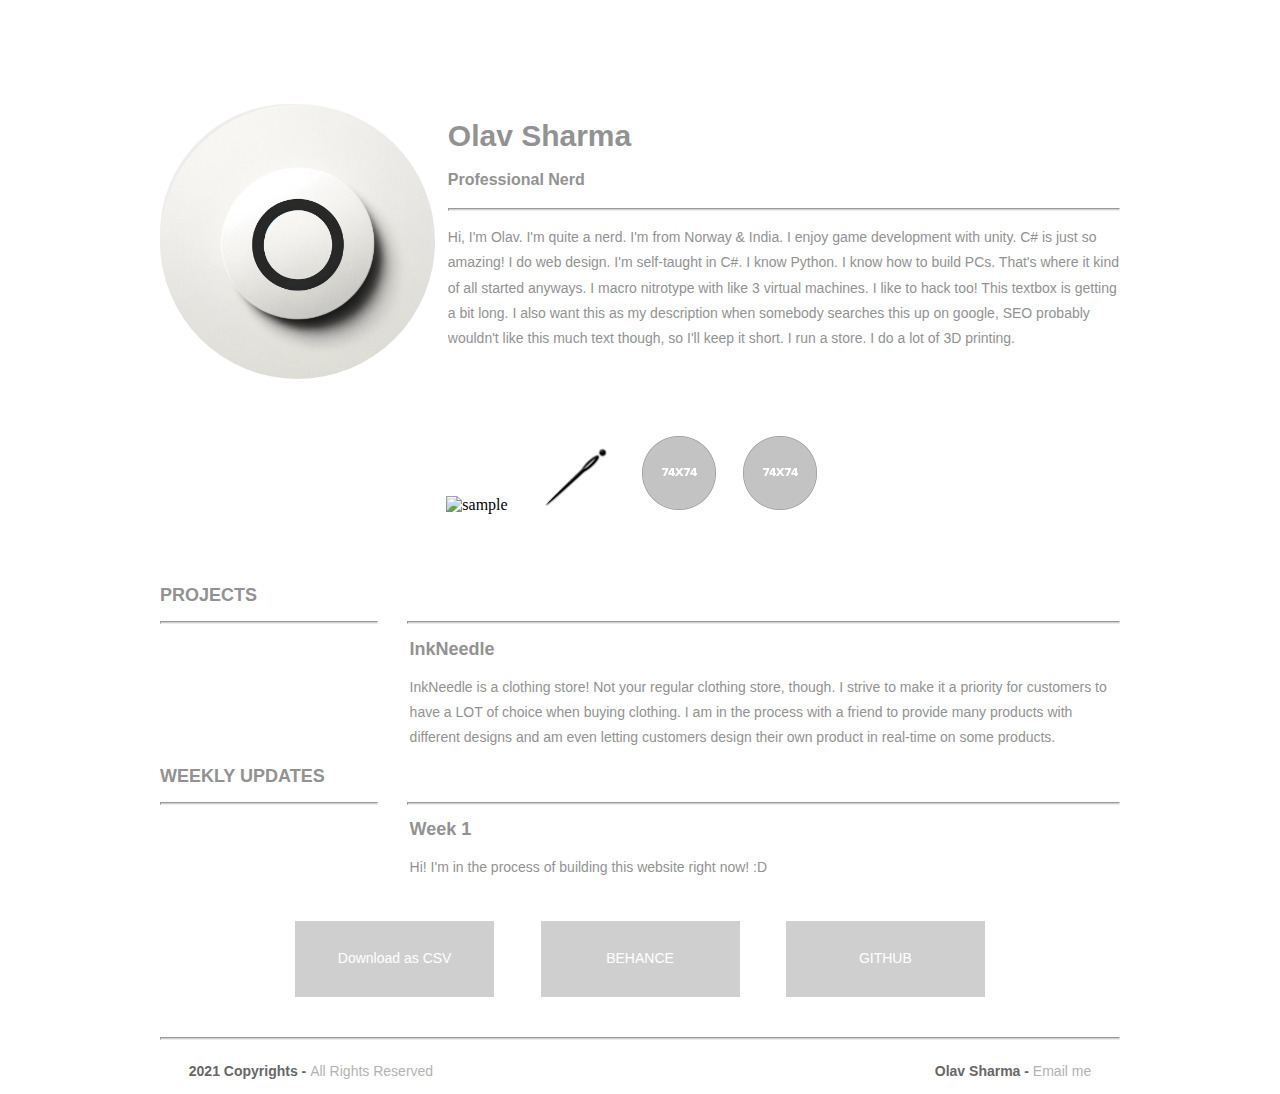
==== commit 558a8822: "Add files via upload" ====
--- a/index.html
+++ b/index.html
@@ -19,7 +19,7 @@
         <section class="profileHeader">
             <div class="profilePhoto">
                 <!-- Profile photo -->
-                <img style="border-radius: 50%" width="275" height="275" src="https://files.oaiusercontent.com/file-UVvXYtiP91YaXvZsvhBwM70o?se=2024-01-13T23%3A46%3A23Z&sp=r&sv=2021-08-06&sr=b&rscc=max-age%3D31536000%2C%20immutable&rscd=attachment%3B%20filename%3Dc8a33f66-0069-4e17-8feb-78dbec58e326.webp&sig=ZdXKIhhkHJ7cM%2Blyb9jjJq8ZgE4ztrdv4le660rjz0I%3D" alt="sample">
+                <img style="border-radius: 50%" width="275" height="275" src="DALL·E 2024-01-13 16.50.59 - A minimalist profile photo designed to fit within a circular shape, featuring the letters 'OS' centrally on a pure white background. The letters 'OS' .png" alt="sample">
             </div>
             <h1>Olav Sharma</h1>
             <h3>Professional Nerd</h3>
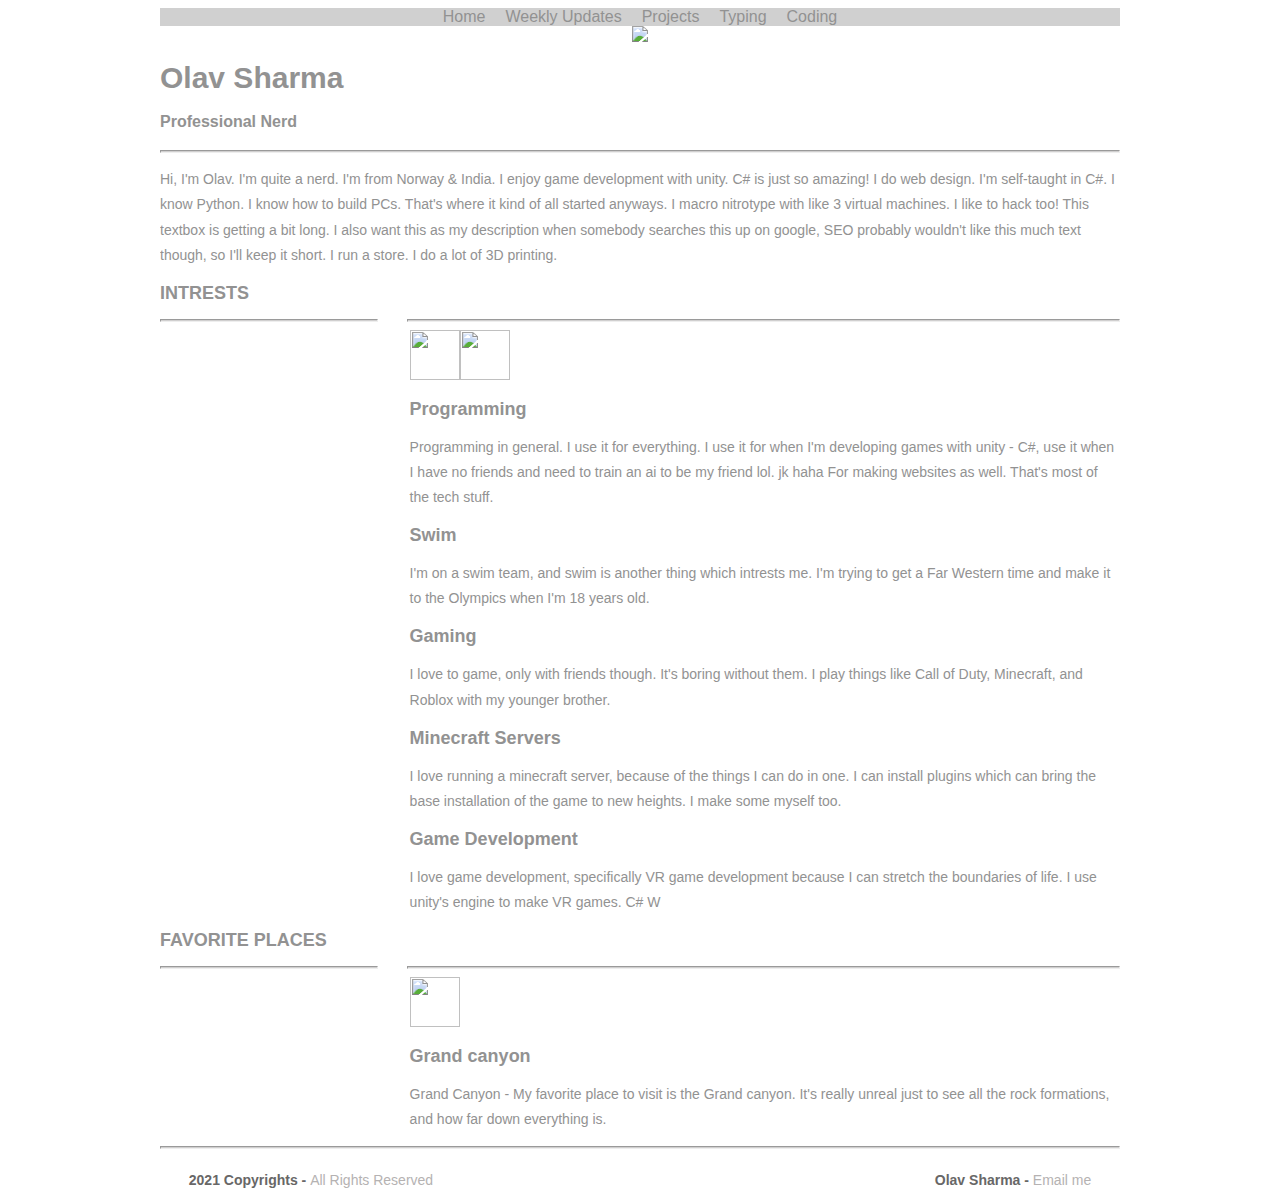
==== commit 5bc3d4c6: "Add files via upload" ====
--- a/index.html
+++ b/index.html
@@ -14,96 +14,65 @@
 <body>
     <!-- Header content -->
     <header>
+	<ul>
+  <li><a href="index.html">Home</a></li>
+  <li><a href="weekly-updates.html">Weekly Updates</a></li>
+  <li><a href="projects.html">Projects</a></li>
+  <li><a href="typing-progress.html">Typing</a></li>
+<li><a href="coding.html">Coding</a></li>
+</ul>
 
         <!-- Identity details -->
-        <section class="profileHeader">
-            <div class="profilePhoto">
-                <!-- Profile photo -->
-                <img style="border-radius: 50%" width="275" height="275" src="DALL·E 2024-01-13 16.50.59 - A minimalist profile photo designed to fit within a circular shape, featuring the letters 'OS' centrally on a pure white background. The letters 'OS' .png" alt="sample">
-            </div>
+        <img height="350px"  src="https://lh3.googleusercontent.com/drive-storage/ANtge_FTpy8rYNT7B_WIVkE56JSQiynFe4sFXnPD5Zb3REQSFf9KR7GDeWxq3YwtaSAd8hhiq45kuAEa4yyk1-hUpf_ARy7o-CjwSwPmFKAW-Q=w1897-h932; background-size:700px; background-position:center; text-align:center; background-repeat: no-repeat;">
+        <section class="profileHeader" >
+            
             <h1>Olav Sharma</h1>
             <h3>Professional Nerd</h3>
             <hr>
             <p>Hi, I'm Olav. I'm quite a nerd. I'm from Norway &amp; India. I enjoy game development with unity. C# is just so amazing! I do web design. I'm self-taught in C#. I know Python. I know how to build PCs. That's where it kind of all started anyways. I macro nitrotype with like 3 virtual machines. I like to hack too! This textbox is getting a bit long. I also want this as my description when somebody searches this up on google, SEO probably wouldn't like this much text though, so I'll keep it short. I run a store. I do a lot of 3D printing.&nbsp; &nbsp; &nbsp; &nbsp; &nbsp; &nbsp; &nbsp; &nbsp; &nbsp; &nbsp; &nbsp; &nbsp; &nbsp; &nbsp; &nbsp; &nbsp; &nbsp; &nbsp; &nbsp; &nbsp; &nbsp;</p>
         </section>
+        </section>
+        </section>
+        </section>
         <!-- Links to Social network accounts -->
-        <aside class="socialNetworkNavBar">
-            <div class="socialNetworkNav">
-                <!-- Add a Anchor tag with nested img tag here -->
-                <img height="74" width="74" onClick="window.location.href='mailto:olasha072@fusdk12.net';" src="https://cdn.iconscout.com/icon/free/png-256/gmail-2981844-2476484.png" alt="sample">
-            </div>
-            <div class="socialNetworkNav">
-                <!-- Add a Anchor tag with nested img tag here -->
-                <img onclick="window.location.href='inkneedle.store'" height="74" src="[data-uri]" alt="sample" width="74">
-            </div>
-            <div class="socialNetworkNav">
-                <!-- Add a Anchor tag with nested img tag here -->
-                <img src="AboutPageAssets/images/social.png" alt="sample">
-            </div>
-            <div class="socialNetworkNav">
-                <!-- Add a Anchor tag with nested img tag here -->
-                <img src="AboutPageAssets/images/social.png" alt="sample">
-            </div>
-        </aside>
-    </header>
+            </header>
         <!-- codsadsantent -->
     <section class="mainContent">
         <!-- Contact details -->
 
         <!-- Previous experience details -->
-        <section class="section2">
-            <h2 class="sectionTitle">projects</h2>
+        <section class="section2"> <h2 class="sectionTitle">intrests</h2>
             <hr class="sectionTitleRule">
             <hr class="sectionTitleRule2">
             <!-- First Title & company details  -->
             <article class="section2Content">
-                <h2 class="sectionContentTitle">InkNeedle</h2>
-                <p class="sectionContent">InkNeedle is a clothing store! Not your regular clothing store, though. I strive to make it a priority for customers to have a LOT of choice when buying clothing. I am in the process with a friend to provide many products with different designs and am even letting customers design their own product in real-time on some products.</p>
+				<div>
+<img src="https://th.bing.com/th/id/R.d8db38e1aaac4268b57be179cb1d06c7?rik=CZjg76pHd1aMbw&riu=http%3a%2f%2fwww.pacswim.org%2fuserfiles%2fkcfinder%2fimages%2f1276766_437457029702767_983963284_o.jpg&ehk=PH1fsZMYhqAJU%2brTFsWe9TLRKifLEy6DC0fsnfIQXMQ%3d&risl=&pid=ImgRaw&r=0" width="50" height="50"><img src="https://static-00.iconduck.com/assets.00/csharp-icon-1755x2048-5r3ugs1f.png" width="50" height="50">
+					                 <h2 class="sectionContentTitle">Programming</h2>
+                <p class="sectionContent">Programming in general. I use it for everything. I use it for when I'm developing games with unity - C#, use it when I have no friends and need to train an ai to be my friend lol. jk haha For making websites as well. That's most of the tech stuff.</p>
+				</div>
+				<h2 class="sectionContentTitle">Swim</h2>
+				<p class="sectionContent">I'm on a swim team, and swim is another thing which intrests me. I'm trying to get a Far Western time and make it to the Olympics when I'm 18 years old.</p>
+				<h2 class="sectionContentTitle">Gaming</h2>
+				<p class="sectionContent">I love to game, only with friends though. It's boring without them. I play things like Call of Duty, Minecraft, and Roblox with my younger brother.</p>
+				<h2 class="sectionContentTitle">Minecraft Servers</h2>
+				<p class="sectionContent">I love running a minecraft server, because of the things I can do in one. I can install plugins which can bring the base installation of the game to new heights. I make some myself too.</p>
+				<h2 class="sectionContentTitle">Game Development</h2>
+				<p class="sectionContent">I love game development, specifically VR game development because I can stretch the boundaries of life. I use unity's engine to make VR games. C# W</p>
             </article>
+		</section>
+		<section class="section2"> <h2 class="sectionTitle">Favorite Places</h2>
+			<hr class="sectionTitleRule">
+			<hr class="sectionTitleRule2">
+			<article class="section2Content"><img src="https://tumbleweedtravelco.com/wp-content/uploads/2020/06/View-over-the-south-and-north-rim-part-in-grand-canyon-from-the-helicopter-USA-scaled.jpg" width="50" height="50">
+				<h2 class="sectionContentTitle">Grand canyon</h2> 
+				<p class="sectionContent">Grand Canyon - My favorite place to visit is the Grand canyon. It's really unreal just to see all the rock formations, and how far down everything is.</p>
+				</article>
+		</section>
             <!-- Second Title & company details  -->
             <!-- Replicate the above Div block to add more title and company details -->
-        </section>
-        <section class="section2">
-            <h2 class="sectionTitle">weekly updates</h2>
-            <hr class="sectionTitleRule">
-            <hr class="sectionTitleRule2">
-            <!-- First Title & company details  -->
-            <article class="section2Content">
-                <h2 class="sectionContentTitle">Week 1</h2>
-                <p id="data-container" class="sectionContent"> Hi! I'm in the process of building this website right now! :D </p>
-            </article>
-            <!-- Second Title & company details  -->
-            <!-- Replicate the above Div block to add more title and company details -->
-        </section>
-        <!-- Links to expore your past projects and download your CV -->
-        <aside class="externalResourcesNav">
-            <div class="externalResources"><a href="#" onclick="downloadCSV(); return false;">Download as CSV</a></div>
-            <span class="stretch"></span>
-            <script>
-                function downloadCSV() {
-                    var csv = [];
-                    var textContent = document.querySelector("#data-container").innerText;
-
-                    // Since there's only one paragraph, we'll just push its entire content.
-                    // If you want to split the content into multiple CSV rows, you'd need to
-                    // split the textContent string accordingly.
-                    csv.push(textContent);
-
-                    var csvFile = new Blob([csv.join("\n")], { type: "text/csv" });
-                    var downloadLink = document.createElement("a");
-                    downloadLink.download = "weekoneupdates.csv";
-                    downloadLink.href = window.URL.createObjectURL(csvFile);
-                    downloadLink.style.display = "none";
-                    document.body.appendChild(downloadLink);
-                    downloadLink.click();
-                }
-            </script>
-
-
-            <div class="externalResources"><a href="#" title="Behance Link">BEHANCE</a> </div>
-            <span class="stretch"></span>
-            <div class="externalResources"><a href="#" title="Github Link">GITHUB</a> </div>
-        </aside>
+        
+                <!-- Links to expore your past projects and download your CV -->
     </section>
     <footer>
         <hr>
--- a/aboutPageStyle.css
+++ b/aboutPageStyle.css
@@ -9,6 +9,26 @@
 	padding-left: 2.275%;
 	padding-right: 2.275%;
 }
+ul {
+  list-style-type: none;
+  margin: 0;
+  padding: 0;
+	display: block;
+	background-color: #D0D0D0;
+	background-size: 200px 1000px;
+}
+li {
+  display: inline-block;
+		background-size: 200px 1000px;
+}
+a {
+  display: block, inline;
+  padding: 8px;
+font-family: 'Montserrat', sans-serif;
+color: rgba(146,146,146,1.00);
+		background-size: 200px 1000px;
+	text-decoration:none
+}
 .minimalist-table {
 	border-collapse: collapse;
 	width: 100%;
@@ -367,7 +387,7 @@
 }
 header .profileHeader {
 	text-align: left;
-	padding-top: 10%;
+	margin: 0% 0% 0% 0%;
 }
 header .socialNetworkNavBar .socialNetworkNav {
 	width: 74px;
@@ -417,4 +437,4 @@
 	margin-right: 3%;
 	font-family: sans-serif;
 }
-}
+}